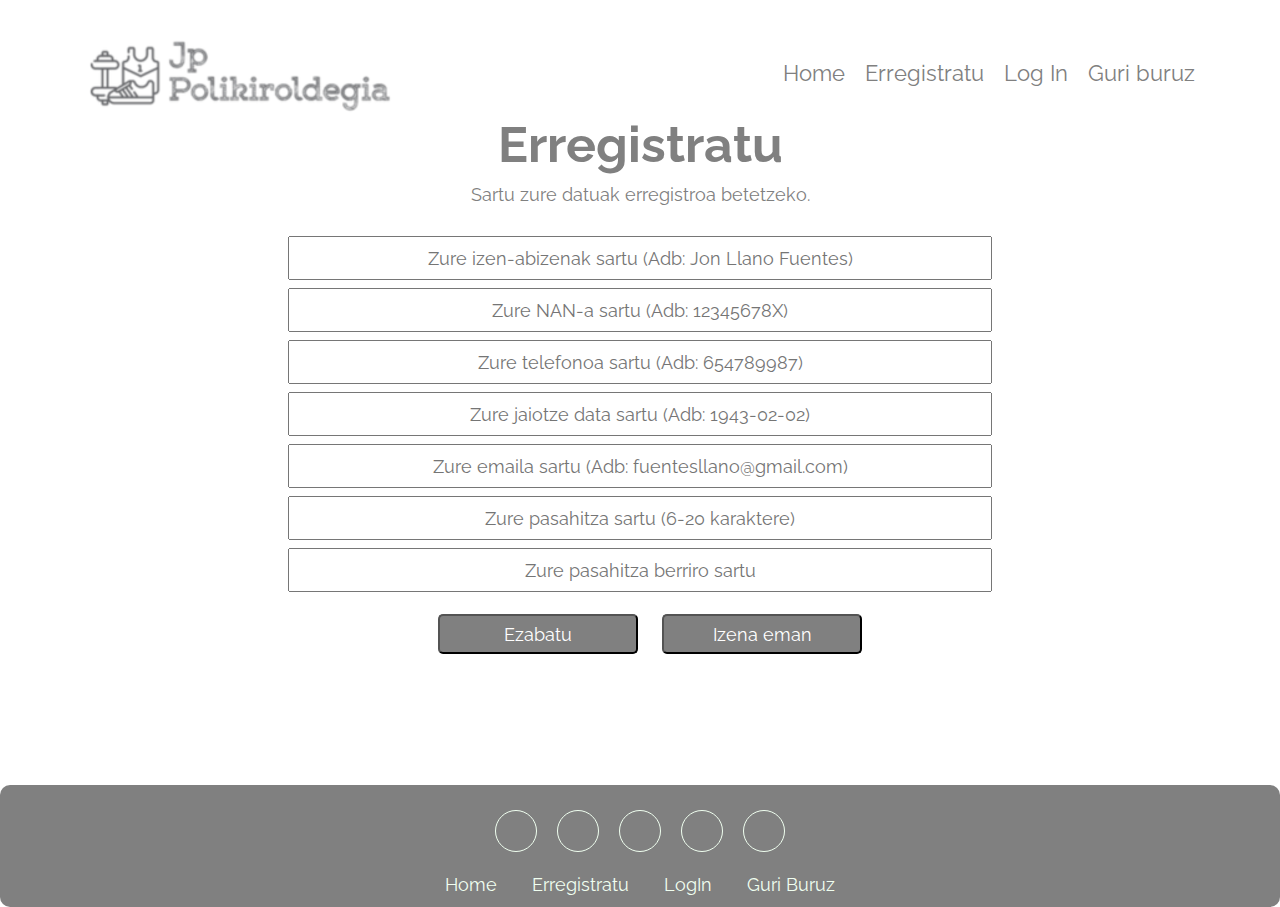
==== app/erregistratu.html @ 69f14df5 "Aldaketak" ====
<!DOCTYPE html>
<html>

<head>
    <meta name="viewport" content="with=device-width, initial-scale=1.0">
    <title>JP Polikiroldegia</title>
    <link rel="icon" type="image/png" href="https://img.icons8.com/glyph-neue/64/000000/basketball.png" />
    <link rel="stylesheet" href="css/styleE&LI.css">
    <link rel="stylesheet" href="css/styleF.css">
    <meta charset="UTF-8"> 
    <script language="JavaScript" type="text/javascript" src="js/erregistratu.js"></script>
    <!--Letra mota aldatu ahal izateko-->
    <link rel="preconnect" href="https://fonts.googleapis.com">
    <link rel="preconnect" href="https://fonts.gstatic.com" crossorigin>
    <link href="https://fonts.googleapis.com/css2?family=Raleway:wght@100;200;300&display=swap" rel="stylesheet">
    <!--Letra mota aldatu ahal izateko-->        
    <link rel="stylesheet" href="https://cdnjs.cloudflare.com/ajax/libs/font-awesome/6.0.0-beta2/css/all.min.css" integrity="sha512-YWzhKL2whUzgiheMoBFwW8CKV4qpHQAEuvilg9FAn5VJUDwKZZxkJNuGM4XkWuk94WCrrwslk8yWNGmY1EduTA==" crossorigin="anonymous" referrerpolicy="no-referrer" />

</head>

<body>
    <section class="header">
        <nav>
            <a href="index.html"><img src="images/logo.png"></a>
            <div class="nav-links">
                <ul>
                    <li><a href="index.html">Home</a></li>
                    <li><a href="erregistratu.html">Erregistratu</a></li>
                    <li><a href="logIn.html">Log In</a></li>
                    <li><a href="guriBuruz.html">Guri buruz</a></li>
                </ul>
            </div>
        </nav>

        <div class="text-box">
            <h1>Erregistratu</h1>
            <p> Sartu zure datuak erregistroa betetzeko.</p>
        </div>
    </section>
    <section class="erregistroa">
        <form class="formularioa" id="form" method="post" action="php/erregistratu.php">
            <input class="textBoxBakoitza" type="text" id="izena" name="izena" placeholder="Zure izen-abizenak sartu (Adb: Jon Llano Fuentes)"><br>
            <input class="textBoxBakoitza" type="text" id="nan" name="nan" placeholder="Zure NAN-a sartu (Adb: 12345678X)"><br>
            <input class="textBoxBakoitza" type="text" id="tlf" name="tlf" placeholder="Zure telefonoa sartu (Adb: 654789987)"><br>
            <input class="textBoxBakoitza" type="text" id="jaiotze" name="jaiotze" placeholder="Zure jaiotze data sartu (Adb: 1943-02-02)"><br>
            <input class="textBoxBakoitza" type="email" id="email" name="email" placeholder="Zure emaila sartu (Adb: fuentesllano@gmail.com)"><br>
            <input class="textBoxBakoitza" type="password" id="pasahitza" name="pasahitza" placeholder="Zure pasahitza sartu (6-20 karaktere)"><br>
            <input class="textBoxBakoitza" type="password" id="repPasahitza" name="repPasahitza" placeholder="Zure pasahitza berriro sartu"><br>
            <button type="reset" class="botoia">Ezabatu</button>
            <button onclick="datuakKonprobatu(event);" class="botoia">Izena eman </button>
        </form>
    </section>
</section>
<!--------------------  Footer* --------- ----------->
<section class="footer">
    <div class="social">
        <a href=""><i class="fab fa-instagram"></i></a>
        <a href=""><i class="fab fa-twitter"></i></a>
        <a href=""><i class="fab fa-snapchat"></i></a>
        <a href=""><i class="fab fa-facebook"></i></a>
        <a href=""><i class="fab fa-linkedin"></i></a>
    </div>

    <ul class="list">
        <li><a href="index.html">Home</a></li>
        <li><a href="erregistratu.html">Erregistratu</a></li>
        <li><a href="logIn.html">LogIn</a></li>
        <li><a href="guriBuruz.html">Guri Buruz</a></li>
    </ul>
</section>
<!--------------------  Footer* --------- ----------->
</body>

</html>
---- app/css/styleE&LI.css ----
*{ /* Guztiarentzak esan nahi du*/
    margin: 0;
    padding: 0;
    font-family: 'Raleway', sans-serif;
}

/* Hau background-erako erabiltzen da*/
.header{ 
    min-height: 20vh;
    width: 100%;
    /*background-image: url("https://www.google.com/url?sa=i&url=https%3A%2F%2Fwww.publicdomainpictures.net%2Fes%2Fview-image.php%3Fimage%3D208949%26picture%3Dfondo-azul-de-la-textura&psig=AOvVaw2PsOidQoBigJbtid0XrfzR&ust=1633034272145000&source=images&cd=vfe&ved=0CAkQjRxqFwoTCOidlPOEpfMCFQAAAAAdAAAAABAO");*/
    /*background-color: black;*/
    background-position: center;
    background-size: cover;
    position: relative;
}

/* CSS ETA NAVBAR-EKO STYLE*/

nav{
    display: flex; /* por ejemplo el detalle de que pasa cuando display: flex 
    es declarado y definido en la especificacion de Modelo Flexible de Caja */
    padding: 2% 6%; /* La propiedad CSS padding establece el espacio de relleno
     requerido por todos los lados de un elemento*/
    justify-content: space-between;
    align-items: center;
}

nav image  {
    width: 100px; /* Logoa jarri nahi badugu, honen tamaina aldatzeko*/
}

.nav-links{
    flex: 1;
    text-align: right;
}

.nav-links ul li{
    list-style: none;
    display: inline-block;
    padding: 2% 1%;
    position: relative;
}

.nav-links ul li a{ /* Egongo diren esteken tamaina, kolorea etab. aldatzeko*/
    color: grey;
    text-decoration: none;
    font-size: 22px;
}

.nav-links ul li::after{ /* Egongo diren esteken gainetik pasatzean azpimarra dadin*/
    width: 0%;
    height: 2px;
    background:grey;
    display: block;
    margin: auto;
    transition: 0.5s;
}

.nav-links ul li:hover::after{
    width: 100%;
}

/* izenburu atala */

.text-box{
    width: 90%;
    color: grey;
    position: absolute;
    top: 100%;
    left: 50%;
    transform: translate(-50%,-50%);
    text-align: center;
}

.text-box h1{
    font-size: 50px;
}

.text-box p{
    margin: 10px 0px 40px; /* 10px from the top, 0px from the left and right an 40 pixel from the bottom*/ 
    font-size: 18px;
}

/* Eregistroa atala*/

.erregistroa{
    min-height: 61.7vh;
    width: 100%;
    text-align: center;
    padding-top: 50px;
}

.formularioa{
    align-content: center;

}

.textBoxBakoitza{
    margin-top: 6px;
    margin-bottom: 2px;
    height: 40px;
    width: 700px;
    font-size: 18px;
    text-align: center;
    
}

.textBoxBakoitza::placeholder {
    text-align: center;
}

.botoia{
    font-size: 18px;
    margin-top: 20px;
    margin-bottom: 2px;
    margin-left: 20px;
    height: 40px;
    width: 200px;
    border-radius: 5px;
    background-color: grey;
    color: white;
}
---- app/css/styleF.css ----
.footer{
    padding: 25px 0;
    width: 100%;
    border-radius: 10px;
    background-color: grey;
    max-height: 8vh;
}

.footer .social{
    text-align: center;
    padding-bottom: 15px;
    color: honeydew;
}

.footer .social a{
    font-size: 23px;
    color: inherit;
    border: 1px solid honeydew;
    width: 40px;
    height: 40px;
    line-height: 38px;
    display: inline-block;
    text-align: center;
    border-radius: 50%;
    margin: 0 8px;
}

.footer ul{
    text-align: center;
    margin-top: 0;
    padding: 0;
    list-style: none;
    font-size: 18px;
    line-height: 1.6;
    margin-bottom: 0;
    color: honeydew;
}

.footer ul a{
    color: inherit;
    text-decoration: none;

}

.footer ul li{
    display: inline-block;
    padding: 0 15px;
    
}
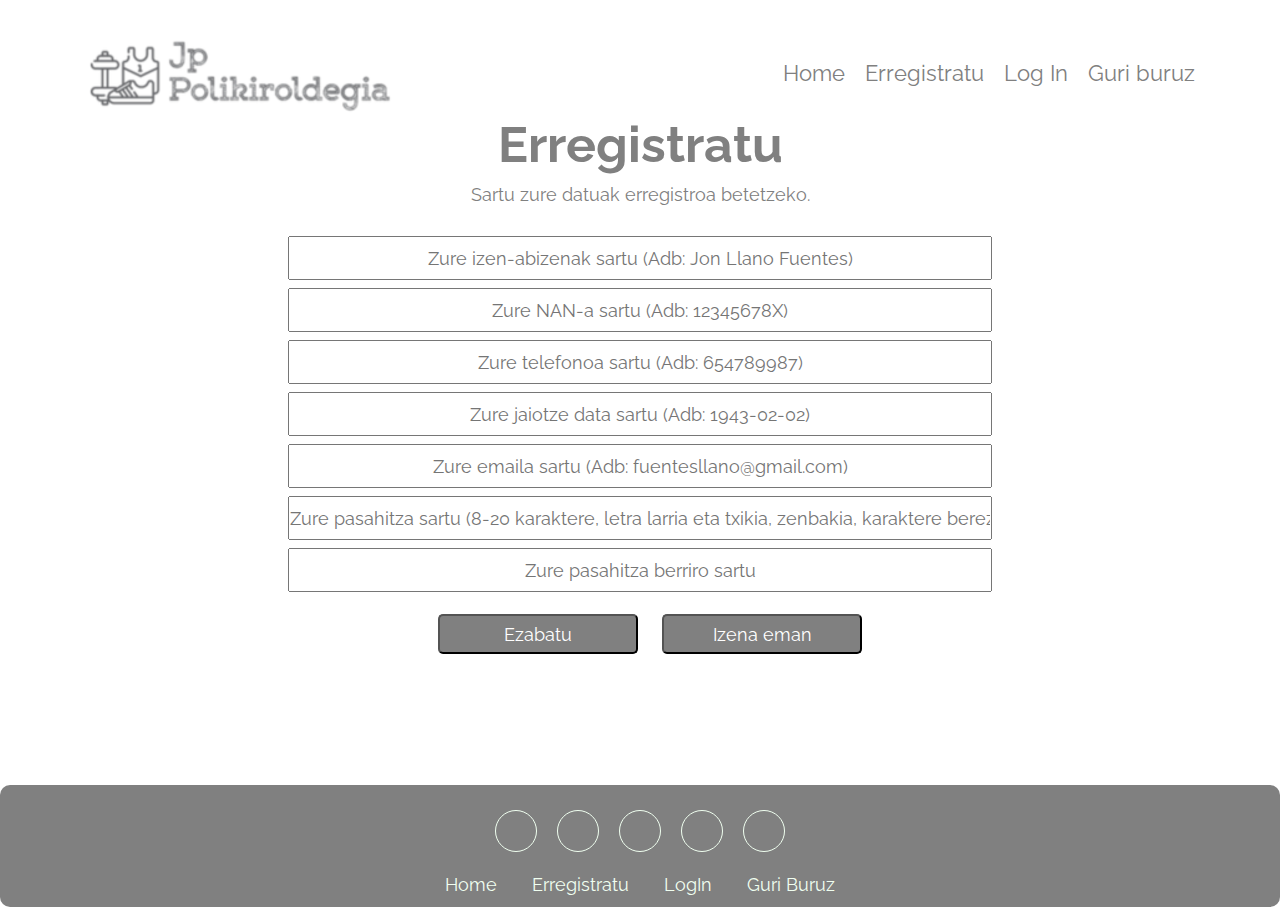
==== commit c90426f0: "Pasahitza sendoa" ====
--- a/app/erregistratu.html
+++ b/app/erregistratu.html
@@ -1,27 +1,32 @@
 <!DOCTYPE html>
 <html>
+<!--Egileak: Julen Fuentes eta Peio Llano-->
 
 <head>
+    <!--Web orriaren hainbat datu (izenburua, logoa) itxura emateko script-ak eta 
+    datuen formatua egokia dela egiaztatzeko script-a-->
     <meta name="viewport" content="with=device-width, initial-scale=1.0">
     <title>JP Polikiroldegia</title>
     <link rel="icon" type="image/png" href="https://img.icons8.com/glyph-neue/64/000000/basketball.png" />
     <link rel="stylesheet" href="css/styleE&LI.css">
     <link rel="stylesheet" href="css/styleF.css">
-    <meta charset="UTF-8"> 
+    <meta charset="UTF-8">
     <script language="JavaScript" type="text/javascript" src="js/erregistratu.js"></script>
     <!--Letra mota aldatu ahal izateko-->
     <link rel="preconnect" href="https://fonts.googleapis.com">
     <link rel="preconnect" href="https://fonts.gstatic.com" crossorigin>
     <link href="https://fonts.googleapis.com/css2?family=Raleway:wght@100;200;300&display=swap" rel="stylesheet">
-    <!--Letra mota aldatu ahal izateko-->        
-    <link rel="stylesheet" href="https://cdnjs.cloudflare.com/ajax/libs/font-awesome/6.0.0-beta2/css/all.min.css" integrity="sha512-YWzhKL2whUzgiheMoBFwW8CKV4qpHQAEuvilg9FAn5VJUDwKZZxkJNuGM4XkWuk94WCrrwslk8yWNGmY1EduTA==" crossorigin="anonymous" referrerpolicy="no-referrer" />
+    <!--Footer-ean erabili diren logoak erabiltzeko-->
+    <link rel="stylesheet" href="https://cdnjs.cloudflare.com/ajax/libs/font-awesome/6.0.0-beta2/css/all.min.css" integrity="sha512-YWzhKL2whUzgiheMoBFwW8CKV4qpHQAEuvilg9FAn5VJUDwKZZxkJNuGM4XkWuk94WCrrwslk8yWNGmY1EduTA==" crossorigin="anonymous" referrerpolicy="no-referrer"
+    />
 
 </head>
 
 <body>
+    <!--Web orriaren goialdean agertzen den menua sortzeko-->
     <section class="header">
         <nav>
-            <a href="index.html"><img src="images/logo.png"></a>
+            <a href="index.html"><img src="images/logo.png" alt='JP kiroldegiko logoa.'></a>
             <div class="nav-links">
                 <ul>
                     <li><a href="index.html">Home</a></li>
@@ -31,12 +36,14 @@
                 </ul>
             </div>
         </nav>
-
+        <!--Testu-eremuen gainean ageri den testua idazteko-->
         <div class="text-box">
             <h1>Erregistratu</h1>
             <p> Sartu zure datuak erregistroa betetzeko.</p>
         </div>
     </section>
+    <!--Bete beharreko testu-eremuak eta botoiak sortzeko. Informazioa "erregistratu.php" fitxategira bidaliko da
+    eta datuen baliozkotasuna egiaztatzeko "datuakKonprobatu" funtzioa erabiliko da.-->
     <section class="erregistroa">
         <form class="formularioa" id="form" method="post" action="php/erregistratu.php">
             <input class="textBoxBakoitza" type="text" id="izena" name="izena" placeholder="Zure izen-abizenak sartu (Adb: Jon Llano Fuentes)"><br>
@@ -44,31 +51,31 @@
             <input class="textBoxBakoitza" type="text" id="tlf" name="tlf" placeholder="Zure telefonoa sartu (Adb: 654789987)"><br>
             <input class="textBoxBakoitza" type="text" id="jaiotze" name="jaiotze" placeholder="Zure jaiotze data sartu (Adb: 1943-02-02)"><br>
             <input class="textBoxBakoitza" type="email" id="email" name="email" placeholder="Zure emaila sartu (Adb: fuentesllano@gmail.com)"><br>
-            <input class="textBoxBakoitza" type="password" id="pasahitza" name="pasahitza" placeholder="Zure pasahitza sartu (6-20 karaktere)"><br>
+            <input class="textBoxBakoitza" type="password" id="pasahitza" name="pasahitza" placeholder="Zure pasahitza sartu (8-20 karaktere, letra larria eta txikia, zenbakia, karaktere berezia.)"><br>
             <input class="textBoxBakoitza" type="password" id="repPasahitza" name="repPasahitza" placeholder="Zure pasahitza berriro sartu"><br>
             <button type="reset" class="botoia">Ezabatu</button>
             <button onclick="datuakKonprobatu(event);" class="botoia">Izena eman </button>
         </form>
     </section>
-</section>
-<!--------------------  Footer* --------- ----------->
-<section class="footer">
-    <div class="social">
-        <a href=""><i class="fab fa-instagram"></i></a>
-        <a href=""><i class="fab fa-twitter"></i></a>
-        <a href=""><i class="fab fa-snapchat"></i></a>
-        <a href=""><i class="fab fa-facebook"></i></a>
-        <a href=""><i class="fab fa-linkedin"></i></a>
-    </div>
+    </section>
+    <!--------------------  Footer* --------------------->
+    <section class="footer">
+        <div class="social">
+            <a href=""><i class="fab fa-instagram"></i></a>
+            <a href=""><i class="fab fa-twitter"></i></a>
+            <a href=""><i class="fab fa-snapchat"></i></a>
+            <a href=""><i class="fab fa-facebook"></i></a>
+            <a href=""><i class="fab fa-linkedin"></i></a>
+        </div>
 
-    <ul class="list">
-        <li><a href="index.html">Home</a></li>
-        <li><a href="erregistratu.html">Erregistratu</a></li>
-        <li><a href="logIn.html">LogIn</a></li>
-        <li><a href="guriBuruz.html">Guri Buruz</a></li>
-    </ul>
-</section>
-<!--------------------  Footer* --------- ----------->
+        <ul class="list">
+            <li><a href="index.html">Home</a></li>
+            <li><a href="erregistratu.html">Erregistratu</a></li>
+            <li><a href="logIn.html">LogIn</a></li>
+            <li><a href="guriBuruz.html">Guri Buruz</a></li>
+        </ul>
+    </section>
+    <!--------------------  Footer* --------------------->
 </body>
 
-</html>
+</html>--- a/app/css/styleE&LI.css
+++ b/app/css/styleE&LI.css
@@ -1,3 +1,7 @@
+  /*Egileak:
+            Julen Fuentes
+            Peio Llano
+  */
 *{ /* Guztiarentzak esan nahi du*/
     margin: 0;
     padding: 0;
--- a/app/css/styleF.css
+++ b/app/css/styleF.css
@@ -1,3 +1,7 @@
+  /*Egileak:
+            Julen Fuentes
+            Peio Llano
+  */
 .footer{
     padding: 25px 0;
     width: 100%;
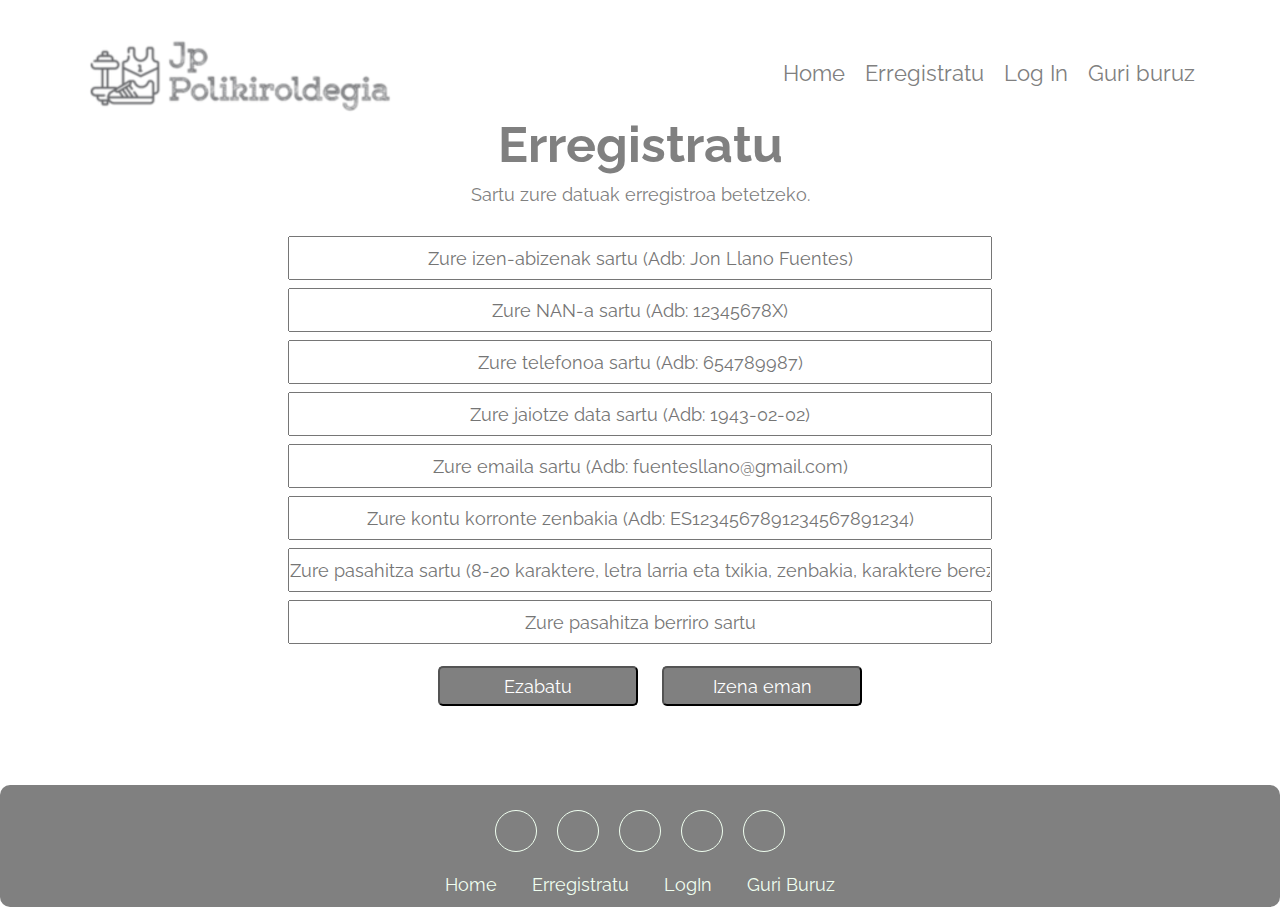
==== commit 6ac28ffc: "KontuKorronte" ====
--- a/app/erregistratu.html
+++ b/app/erregistratu.html
@@ -51,6 +51,7 @@
             <input class="textBoxBakoitza" type="text" id="tlf" name="tlf" placeholder="Zure telefonoa sartu (Adb: 654789987)"><br>
             <input class="textBoxBakoitza" type="text" id="jaiotze" name="jaiotze" placeholder="Zure jaiotze data sartu (Adb: 1943-02-02)"><br>
             <input class="textBoxBakoitza" type="email" id="email" name="email" placeholder="Zure emaila sartu (Adb: fuentesllano@gmail.com)"><br>
+            <input class="textBoxBakoitza" type="text" id="kk" name="kk" placeholder="Zure kontu korronte zenbakia (Adb: ES1234567891234567891234)"><br>
             <input class="textBoxBakoitza" type="password" id="pasahitza" name="pasahitza" placeholder="Zure pasahitza sartu (8-20 karaktere, letra larria eta txikia, zenbakia, karaktere berezia.)"><br>
             <input class="textBoxBakoitza" type="password" id="repPasahitza" name="repPasahitza" placeholder="Zure pasahitza berriro sartu"><br>
             <button type="reset" class="botoia">Ezabatu</button>
